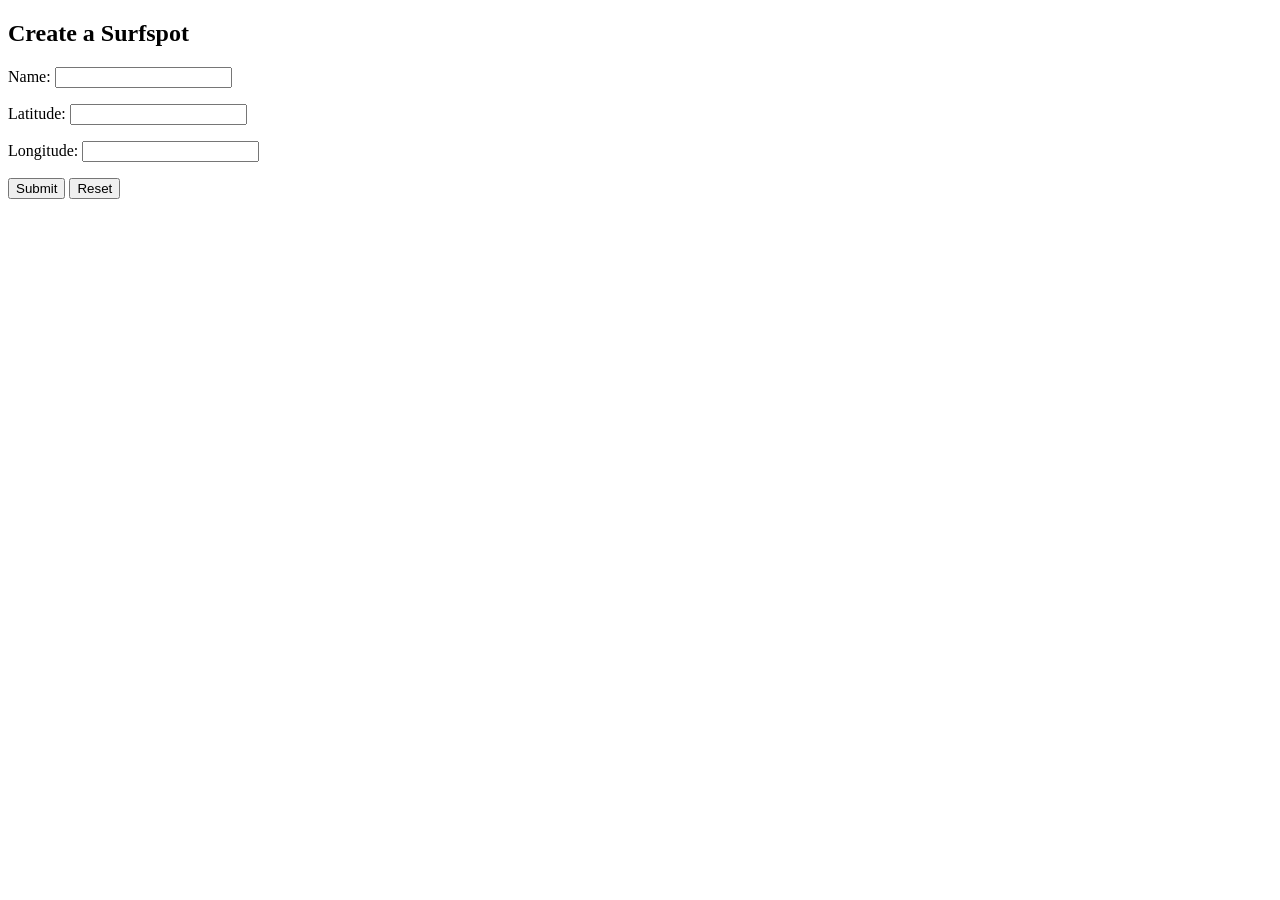
==== src/main/resources/templates/createsurfspot.html @ 0f06d0b5 "Thymeleaf einbindung & erstelle neuen SurfSpot" ====
<!DOCTYPE html>
<html lang="en-us" xmlns:th="https://thymeleaf.org" >
<head>
    <title>Create your favourite Surfspots!</title>
    <meta http-equiv="Content-Type" content="text/html; charset=UTF-8">
</head>
<body>
<h2>Create a Surfspot</h2>
<form action="#" th:action="@{/createsurfspot}" th:object="${surfspot}" method="post">
    <p>Name: <label>
        <input type="text" th:field="*{name}" />
    </label></p>
    <p>Latitude: <label>
        <input type="number" step="0.0001" th:field="*{lat}" />
    </label></p>
    <p>Longitude: <label>
        <input type="number" step="0.0001" th:field="*{lng}" />
    </label></p>
    <p><input type="submit" value="Submit" /> <input type="reset" value="Reset"/></p>
</form>
</body>
</html>
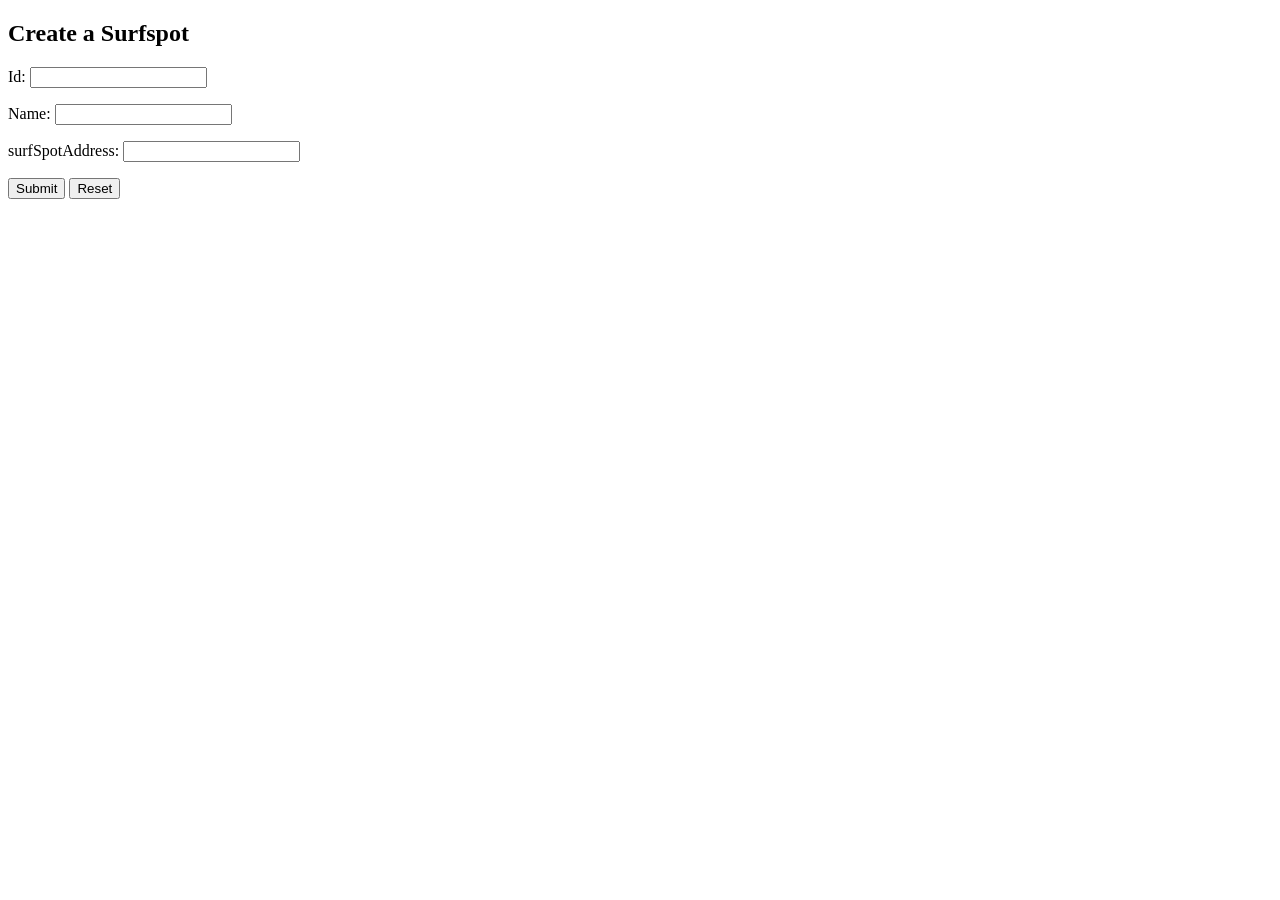
==== commit d66e01cb: "frontend und API angepasst" ====
--- a/src/main/resources/templates/createsurfspot.html
+++ b/src/main/resources/templates/createsurfspot.html
@@ -1,5 +1,5 @@
 <!DOCTYPE html>
-<html lang="en-us" xmlns:th="https://thymeleaf.org" >
+<html th:replace="~{layout :: layout (~{::body})}" lang="en-us" xmlns:th="https://thymeleaf.org" >
 <head>
     <title>Create your favourite Surfspots!</title>
     <meta http-equiv="Content-Type" content="text/html; charset=UTF-8">
@@ -7,14 +7,14 @@
 <body>
 <h2>Create a Surfspot</h2>
 <form action="#" th:action="@{/createsurfspot}" th:object="${surfspot}" method="post">
+    <p>Id: <label>
+        <input type="text" th:field="*{id}" />
+    </label></p>
     <p>Name: <label>
         <input type="text" th:field="*{name}" />
     </label></p>
-    <p>Latitude: <label>
-        <input type="number" step="0.0001" th:field="*{lat}" />
-    </label></p>
-    <p>Longitude: <label>
-        <input type="number" step="0.0001" th:field="*{lng}" />
+    <p>surfSpotAddress: <label>
+        <input type="text" th:field="*{surfSpotAddress}" />
     </label></p>
     <p><input type="submit" value="Submit" /> <input type="reset" value="Reset"/></p>
 </form>
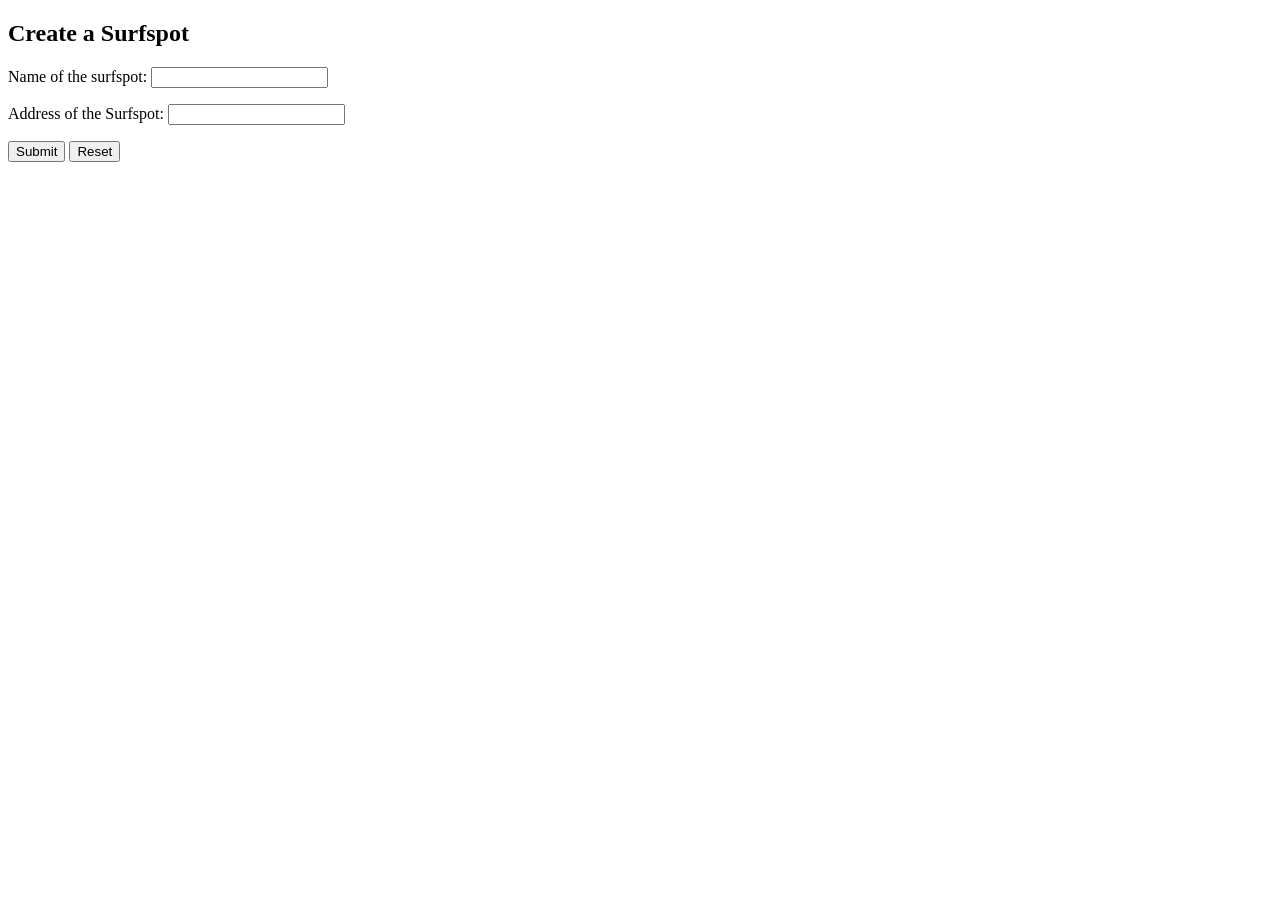
==== commit a6c54943: "Id wird nicht mehr bei createSurfspot angezeigt Surfspots aus DB werden angezeigt" ====
--- a/src/main/resources/templates/createsurfspot.html
+++ b/src/main/resources/templates/createsurfspot.html
@@ -7,13 +7,10 @@
 <body>
 <h2>Create a Surfspot</h2>
 <form action="#" th:action="@{/createsurfspot}" th:object="${surfspot}" method="post">
-    <p>Id: <label>
-        <input type="text" th:field="*{id}" />
-    </label></p>
-    <p>Name: <label>
+    <p>Name of the surfspot: <label>
         <input type="text" th:field="*{name}" />
     </label></p>
-    <p>surfSpotAddress: <label>
+    <p>Address of the Surfspot: <label>
         <input type="text" th:field="*{surfSpotAddress}" />
     </label></p>
     <p><input type="submit" value="Submit" /> <input type="reset" value="Reset"/></p>
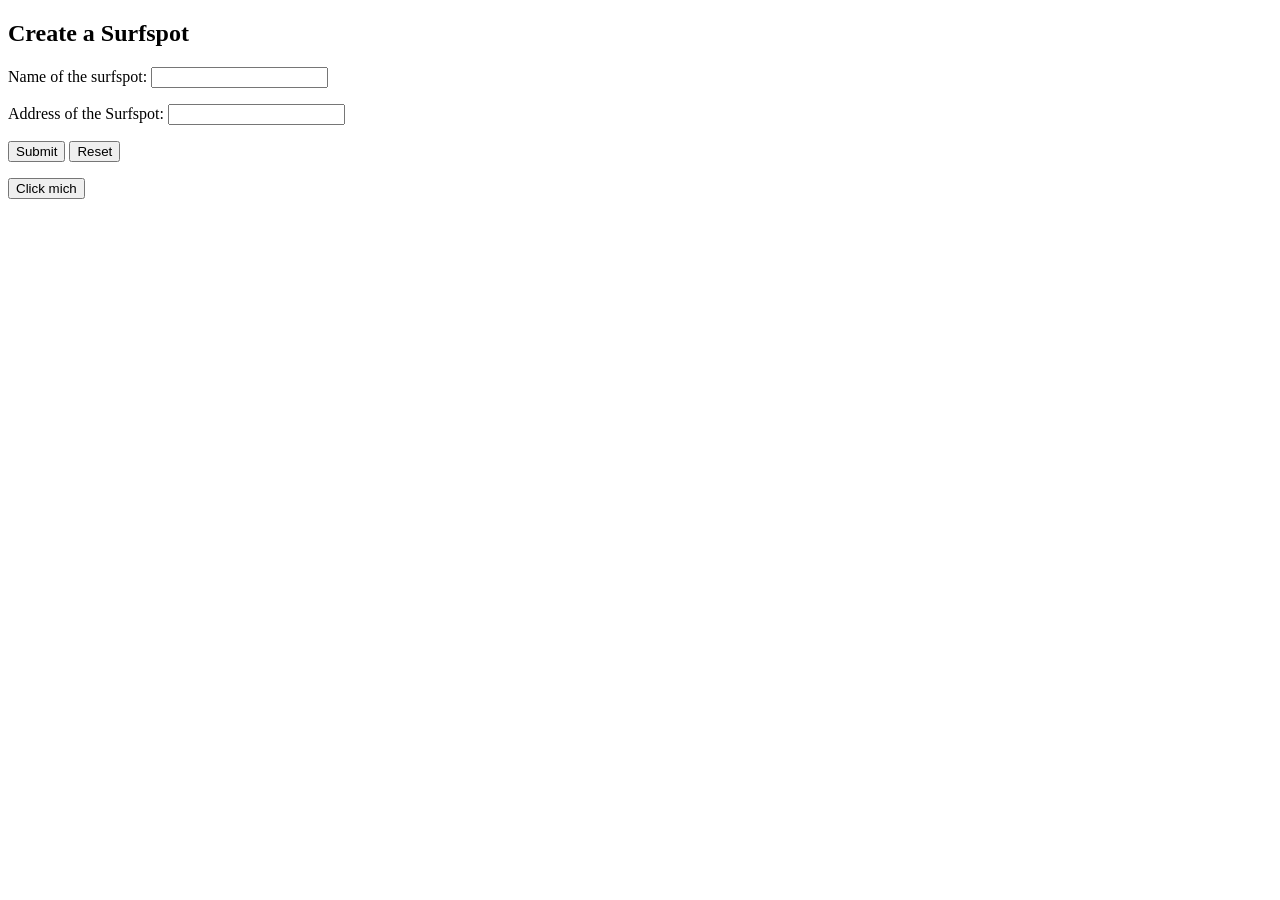
==== commit 510ac77f: "Button hinzugefügt" ====
--- a/src/main/resources/templates/createsurfspot.html
+++ b/src/main/resources/templates/createsurfspot.html
@@ -14,6 +14,13 @@
         <input type="text" th:field="*{surfSpotAddress}" />
     </label></p>
     <p><input type="submit" value="Submit" /> <input type="reset" value="Reset"/></p>
+    <p><button id="halloScript">Click mich</button></p>
+    <script>
+        var halloScript = document.getElementById("halloScript");
+        halloScript.onclick = function () {
+            alert ("Viel Spaß!");
+        }
+    </script>
 </form>
 </body>
 </html>
